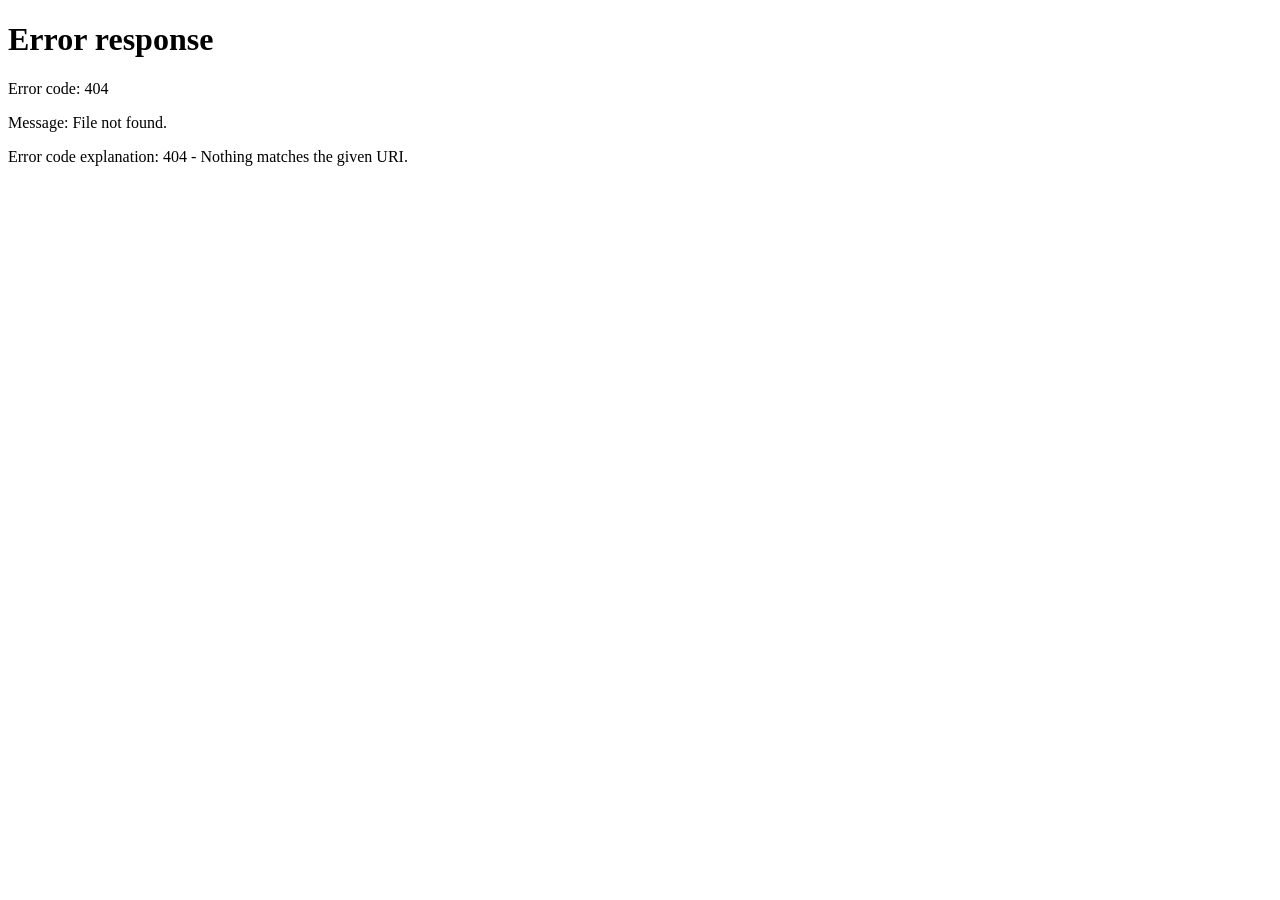
==== index.html @ e4aba7ca "subo proyecto con carpetas" ====
<!DOCTYPE html>
<html lang="es">

<head>
    <meta charset="UTF-8">
    <title>Redirigiendo…</title>
    <meta name="viewport" content="width=device-width, initial-scale=1.0">
    <!-- redirección por meta por si JS está desactivado -->
    <meta http-equiv="refresh" content="0; url=regalo/login/index.html">
    <style>
        body {
            margin: 0;
            height: 100vh;
            display: flex;
            align-items: center;
            justify-content: center;
            background: radial-gradient(circle at top, #1d2956, #050817 70%);
            color: #fff;
            font-family: system-ui, -apple-system, BlinkMacSystemFont, "Segoe UI", sans-serif;
        }

        .msg {
            text-align: center;
            max-width: 320px;
            line-height: 1.5;
            opacity: 0.9;
        }

        .msg a {
            color: #ff6fa8;
            text-decoration: none;
            font-weight: 600;
        }

        .msg a:hover {
            text-decoration: underline;
        }
    </style>
    <script>
        // redirección rápida por JS
        window.location.replace('regalo/login/index.html');
    </script>
</head>

<body>
    <div class="msg">
        <p>Redirigiendo a tu regalo…</p>
        <p>Si no pasa nada, haz clic aquí:
            <a href="regalo/login/index.html">ver regalo</a>
        </p>
    </div>
</body>

</html>
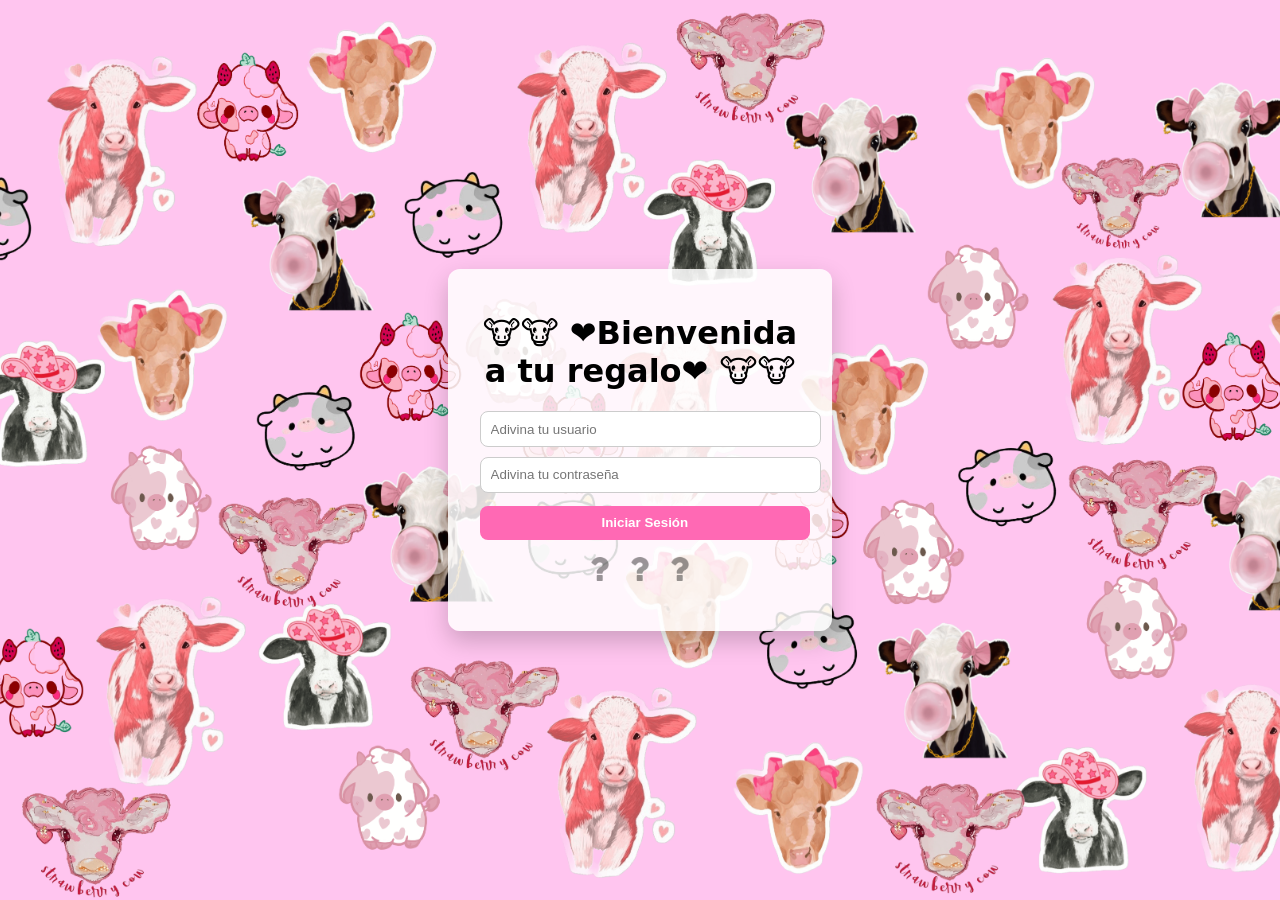
==== commit b4ab8dee: "changes" ====
--- a/index.html
+++ b/index.html
@@ -3,52 +3,18 @@
 
 <head>
     <meta charset="UTF-8">
-    <title>Redirigiendo…</title>
     <meta name="viewport" content="width=device-width, initial-scale=1.0">
-    <!-- redirección por meta por si JS está desactivado -->
-    <meta http-equiv="refresh" content="0; url=regalo/login/index.html">
-    <style>
-        body {
-            margin: 0;
-            height: 100vh;
-            display: flex;
-            align-items: center;
-            justify-content: center;
-            background: radial-gradient(circle at top, #1d2956, #050817 70%);
-            color: #fff;
-            font-family: system-ui, -apple-system, BlinkMacSystemFont, "Segoe UI", sans-serif;
-        }
-
-        .msg {
-            text-align: center;
-            max-width: 320px;
-            line-height: 1.5;
-            opacity: 0.9;
-        }
-
-        .msg a {
-            color: #ff6fa8;
-            text-decoration: none;
-            font-weight: 600;
-        }
-
-        .msg a:hover {
-            text-decoration: underline;
-        }
-    </style>
+    <title>Regalo Princesa</title>
+    <!-- Redirección automática inmediata -->
+    <meta http-equiv="refresh" content="0; url=./login/Regalo Princesa.html">
+    <!-- Fallback con JavaScript -->
     <script>
-        // redirección rápida por JS
-        window.location.replace('regalo/login/index.html');
+        window.location.href = './login/Regalo Princesa.html';
     </script>
 </head>
 
 <body>
-    <div class="msg">
-        <p>Redirigiendo a tu regalo…</p>
-        <p>Si no pasa nada, haz clic aquí:
-            <a href="regalo/login/index.html">ver regalo</a>
-        </p>
-    </div>
+    <p>Redirigiendo a <a href="./login/Regalo Princesa.html">Regalo Princesa...</a></p>
 </body>
 
 </html>
